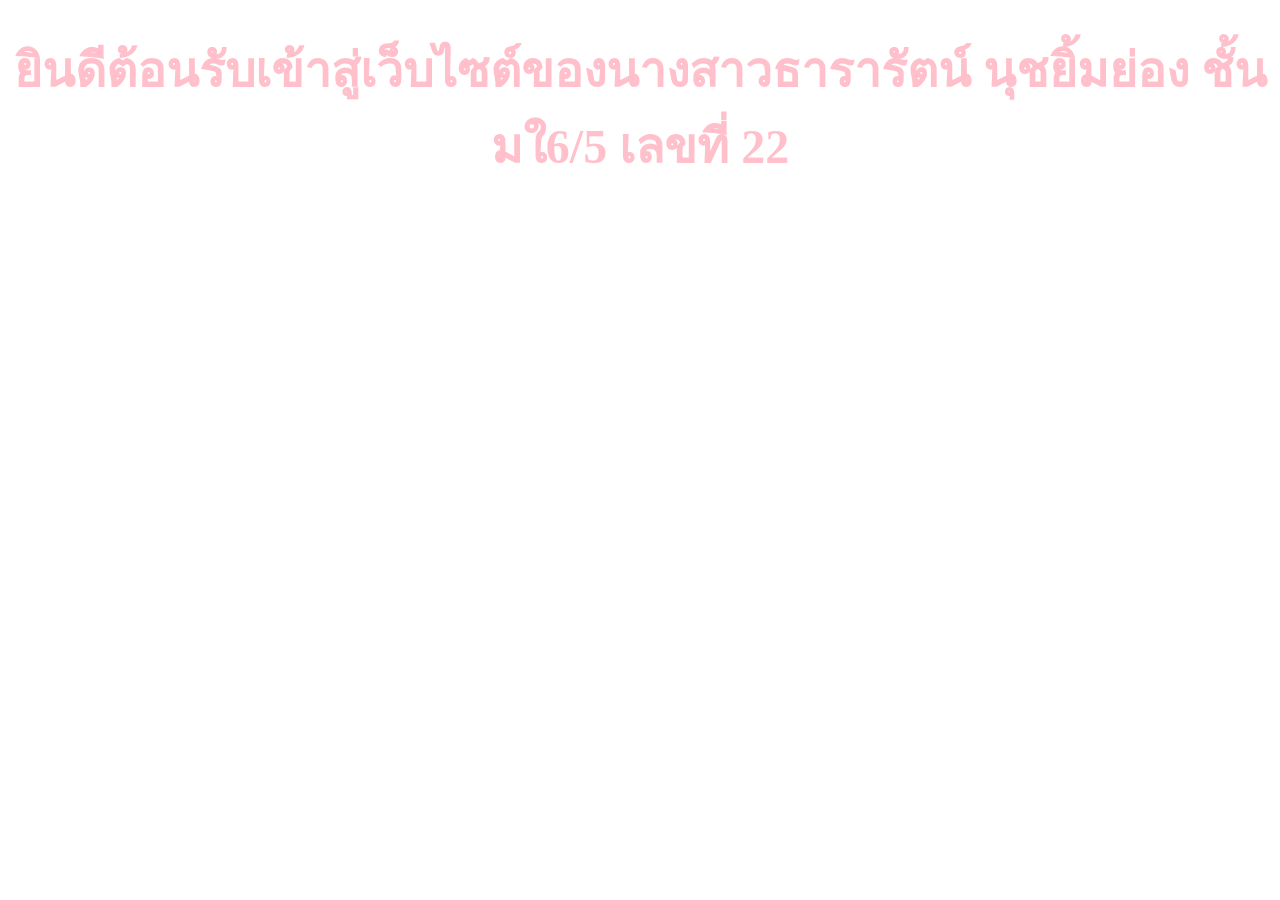
==== index.html @ c8a4f4c1 "Rename index.html.html to index.html" ====
<!DOCTYPE html>
<html lang="th">
<head>
  <head>
    <meta charset="utf-8">
    <title>ยินดีย้อนรับ</title>
  </head
  <body style="background-color:#F5EAE1">
  <h1 style="color:pink; font-size:300%; text-align:center;">
  ยินดีต้อนรับเข้าสู่เว็บไซต์ของนางสาวธารารัตน์ นุชยิ้มย่อง ชั้น มใ6/5 เลขที่ 22 </h1>
  </body>
</head>
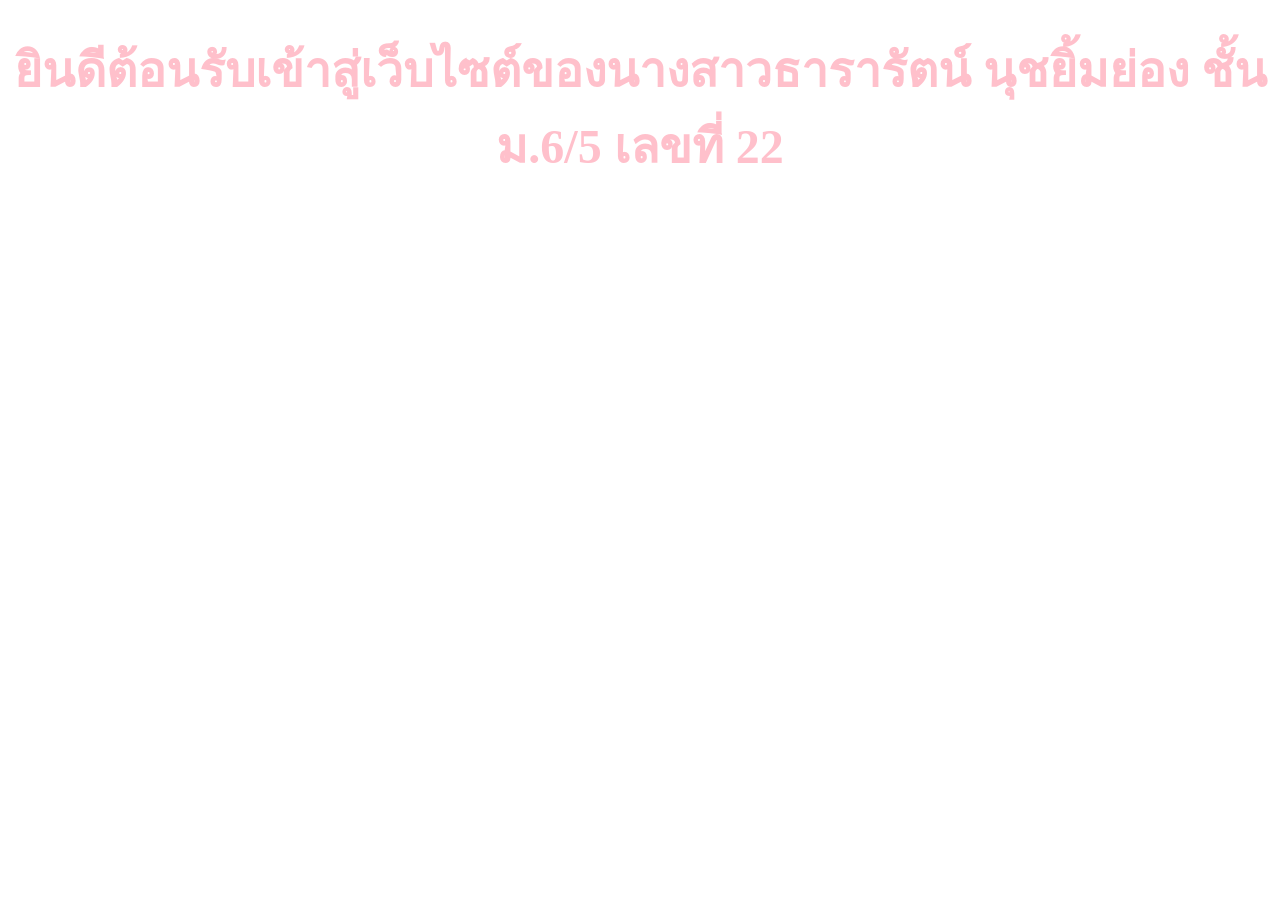
==== commit ba7e33f3: "Update index.html" ====
--- a/index.html
+++ b/index.html
@@ -7,6 +7,6 @@
   </head
   <body style="background-color:#F5EAE1">
   <h1 style="color:pink; font-size:300%; text-align:center;">
-  ยินดีต้อนรับเข้าสู่เว็บไซต์ของนางสาวธารารัตน์ นุชยิ้มย่อง ชั้น มใ6/5 เลขที่ 22 </h1>
+  ยินดีต้อนรับเข้าสู่เว็บไซต์ของนางสาวธารารัตน์ นุชยิ้มย่อง ชั้น ม.6/5 เลขที่ 22 </h1>
   </body>
 </head>
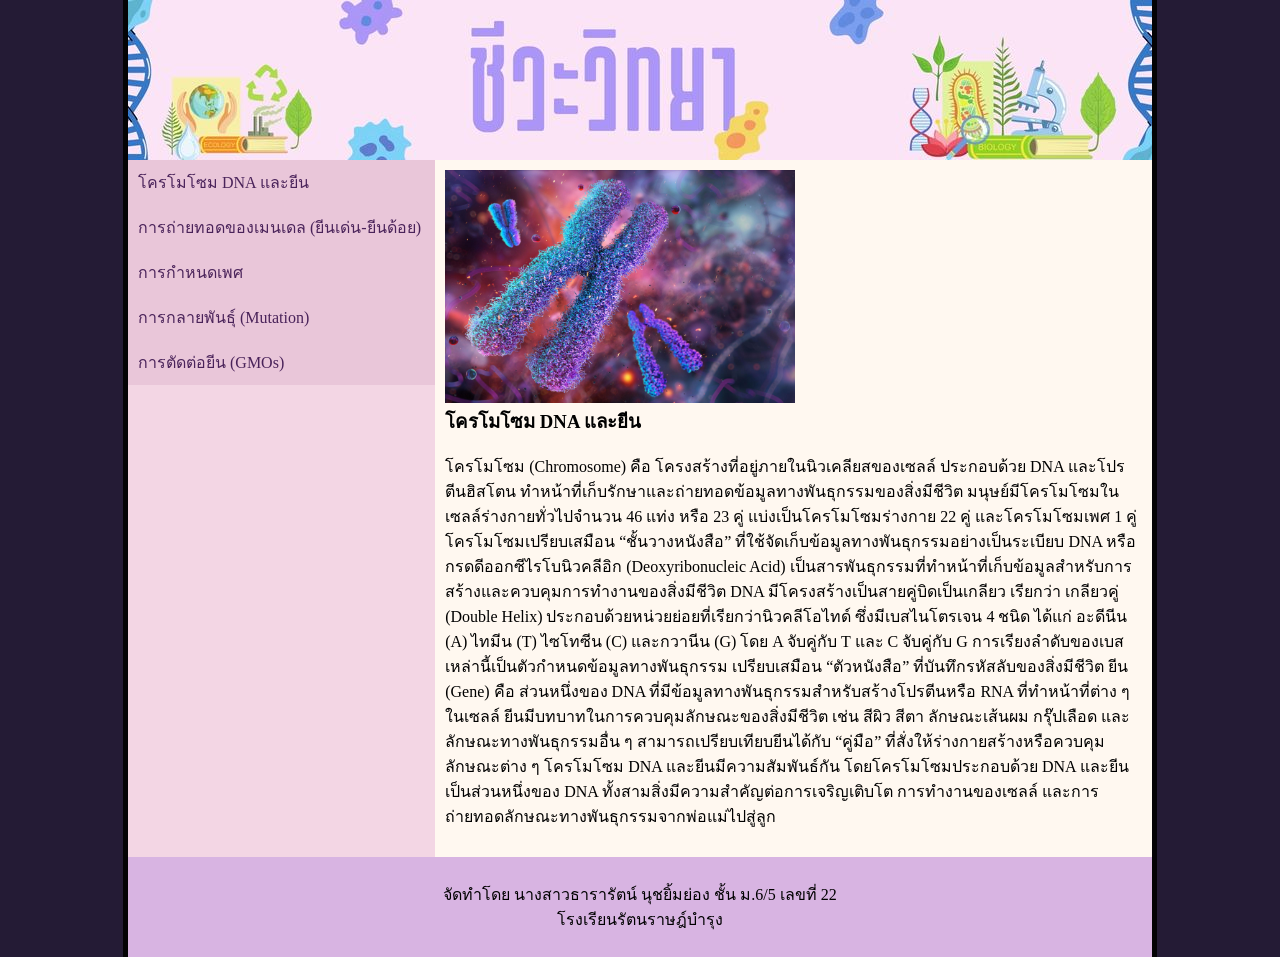
==== commit 6375b057: "Add files via upload" ====
--- a/index.html
+++ b/index.html
@@ -1,12 +1,40 @@
 <!DOCTYPE html>
 <html lang="th">
 <head>
-  <head>
-    <meta charset="utf-8">
-    <title>ยินดีย้อนรับ</title>
-  </head
-  <body style="background-color:#F5EAE1">
-  <h1 style="color:pink; font-size:300%; text-align:center;">
-  ยินดีต้อนรับเข้าสู่เว็บไซต์ของนางสาวธารารัตน์ นุชยิ้มย่อง ชั้น ม.6/5 เลขที่ 22 </h1>
-  </body>
+<link rel="stylesheet" href="mystyle.css">
+<meta charset="utf-8">
+<title>โครโมโซม DNA และยีน</title>
 </head>
+<body>
+<div class="container">
+<header>
+</header>
+<section>
+<nav>
+<ul style="list-style-type:none;margin:0;padding=0;">
+<li><a href="index.html">โครโมโซม DNA และยีน</a></li>
+<li><a href="p2.html">การถ่ายทอดของเมนเดล (ยีนเด่น-ยีนด้อย)</a></li>
+<li><a href="p3.html">การกำหนดเพศ</a></li>
+<li><a href="p4.html">การกลายพันธุ์ (Mutation)</a></li>
+<li><a href="p5.html">การตัดต่อยีน (GMOs)</a></li>
+</ul>
+</nav>
+<article>
+<img src="images/p1.jpg" style="width:350px;">
+<h1>โครโมโซม DNA และยีน</h1>
+
+<p><br>โครโมโซม (Chromosome) คือ โครงสร้างที่อยู่ภายในนิวเคลียสของเซลล์ ประกอบด้วย DNA และโปรตีนฮิสโตน ทำหน้าที่เก็บรักษาและถ่ายทอดข้อมูลทางพันธุกรรมของสิ่งมีชีวิต มนุษย์มีโครโมโซมในเซลล์ร่างกายทั่วไปจำนวน 46 แท่ง หรือ 23 คู่ แบ่งเป็นโครโมโซมร่างกาย 22 คู่ และโครโมโซมเพศ 1 คู่ โครโมโซมเปรียบเสมือน “ชั้นวางหนังสือ” ที่ใช้จัดเก็บข้อมูลทางพันธุกรรมอย่างเป็นระเบียบ
+
+DNA หรือกรดดีออกซีไรโบนิวคลีอิก (Deoxyribonucleic Acid) เป็นสารพันธุกรรมที่ทำหน้าที่เก็บข้อมูลสำหรับการสร้างและควบคุมการทำงานของสิ่งมีชีวิต DNA มีโครงสร้างเป็นสายคู่บิดเป็นเกลียว เรียกว่า เกลียวคู่ (Double Helix) ประกอบด้วยหน่วยย่อยที่เรียกว่านิวคลีโอไทด์ ซึ่งมีเบสไนโตรเจน 4 ชนิด ได้แก่ อะดีนีน (A) ไทมีน (T) ไซโทซีน (C) และกวานีน (G) โดย A จับคู่กับ T และ C จับคู่กับ G การเรียงลำดับของเบสเหล่านี้เป็นตัวกำหนดข้อมูลทางพันธุกรรม เปรียบเสมือน “ตัวหนังสือ” ที่บันทึกรหัสลับของสิ่งมีชีวิต
+
+ยีน (Gene) คือ ส่วนหนึ่งของ DNA ที่มีข้อมูลทางพันธุกรรมสำหรับสร้างโปรตีนหรือ RNA ที่ทำหน้าที่ต่าง ๆ ในเซลล์ ยีนมีบทบาทในการควบคุมลักษณะของสิ่งมีชีวิต เช่น สีผิว สีตา ลักษณะเส้นผม กรุ๊ปเลือด และลักษณะทางพันธุกรรมอื่น ๆ สามารถเปรียบเทียบยีนได้กับ “คู่มือ” ที่สั่งให้ร่างกายสร้างหรือควบคุมลักษณะต่าง ๆ
+
+โครโมโซม DNA และยีนมีความสัมพันธ์กัน โดยโครโมโซมประกอบด้วย DNA และยีนเป็นส่วนหนึ่งของ DNA ทั้งสามสิ่งมีความสำคัญต่อการเจริญเติบโต การทำงานของเซลล์ และการถ่ายทอดลักษณะทางพันธุกรรมจากพ่อแม่ไปสู่ลูก</p></br>
+      </article>
+</section>
+<footer>
+<p>จัดทำโดย นางสาวธารารัตน์ นุชยิ้มย่อง ชั้น ม.6/5 เลขที่ 22 <br>โรงเรียนรัตนราษฎ์บำรุง</p>
+</footer>
+</div>
+</body>
+</html>
--- a/mystyle.css
+++ b/mystyle.css
@@ -0,0 +1,65 @@
+* {
+    box-sizing: border-box;
+    margin: 0;
+    padding: 0;
+}
+
+body {
+    background-color: #241B35;
+}
+
+.container {
+    width: 1024px;
+    margin: 0 auto;
+    box-shadow:
+        rgba(255, 255, 255, 0.2) 0px 0px 0px 1px inset,
+        rgba(0, 0, 0, 0.9) 0px 0px 0px 5px;
+}
+
+header {
+    background-image: url("images/header.jpg");
+    height: 160px;
+}
+
+section {
+    display: flex;
+}
+
+nav {
+    background-color: #F3D6E4;
+    width: 30%;
+}
+
+article {
+    background-color: #FFF8F0;
+    width: 70%;
+    padding: 10px;
+}
+
+footer {
+    background-color: #D8B4E2;
+    text-align: center;
+    padding: 25px;
+}
+
+a:link {
+    color: #4A235A;
+    text-decoration: none;
+    background-color: #E9C6D9;
+    display: block;
+    width: 100%;
+    padding: 10px;
+}
+
+a:visited {
+    color: #4A235A;
+}
+
+a:hover {
+    color: #272727;
+    background-color: #9B5DE5;
+}
+
+a:active {
+    color: #6A1B9A;
+}
